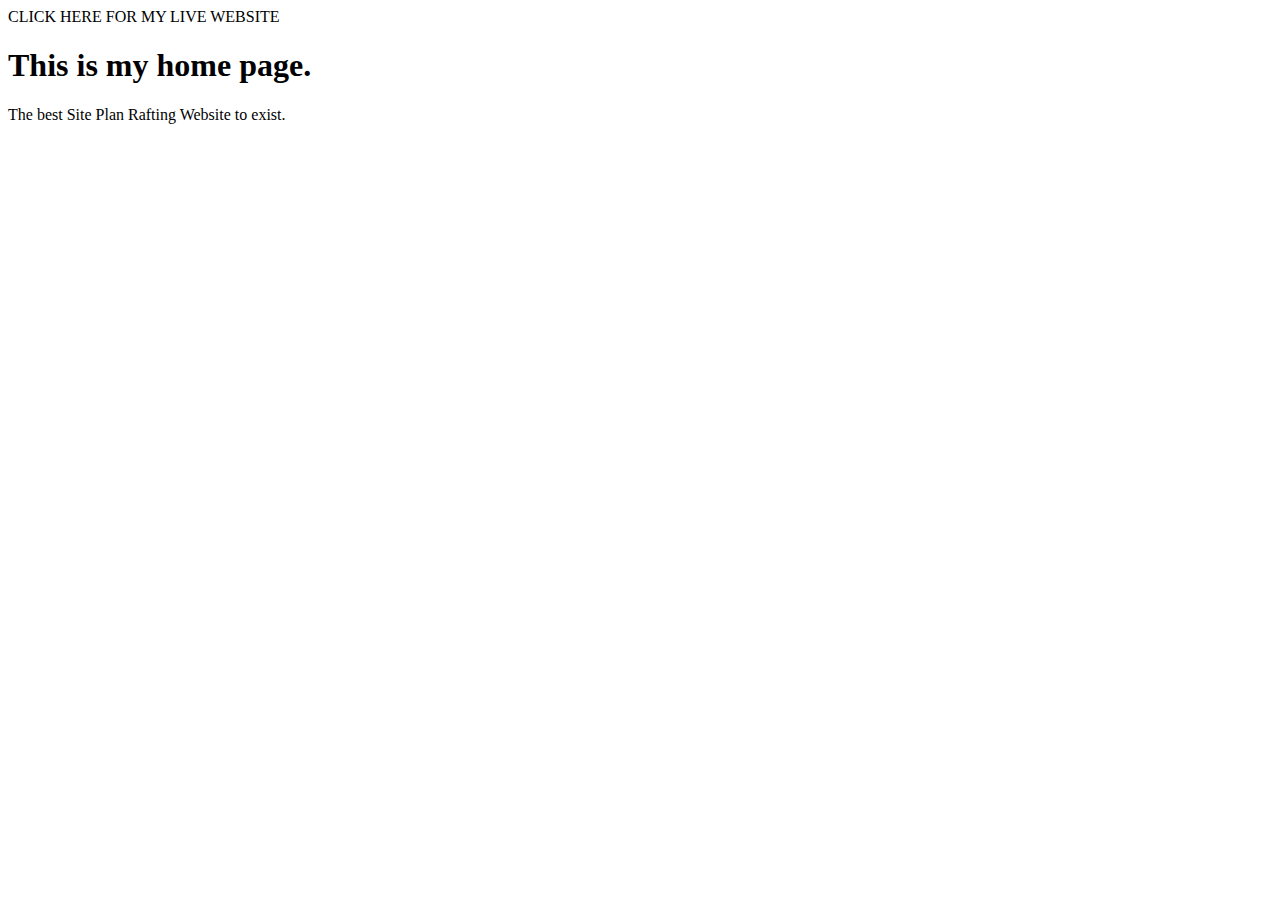
==== index.html @ 4e2d4b25 "Add files via upload" ====
<!DOCTYPE html>
<html lang="en">
<head>
    <meta charset="UTF-8">
    <meta http-equiv="X-UA-Compatible" content="IE=edge">
    <meta name="viewport" content="width=device-width, initial-scale=1.0">
    <title>Document</title>
    <link rel="stylesheet" href="site-plan-rafting.html"> <a>CLICK HERE FOR MY LIVE WEBSITE</a>
</head>
<body>
    <h1>This is my home page.</h1>
    <p>The best Site Plan Rafting Website to exist. </p>
    
</body>

</html>
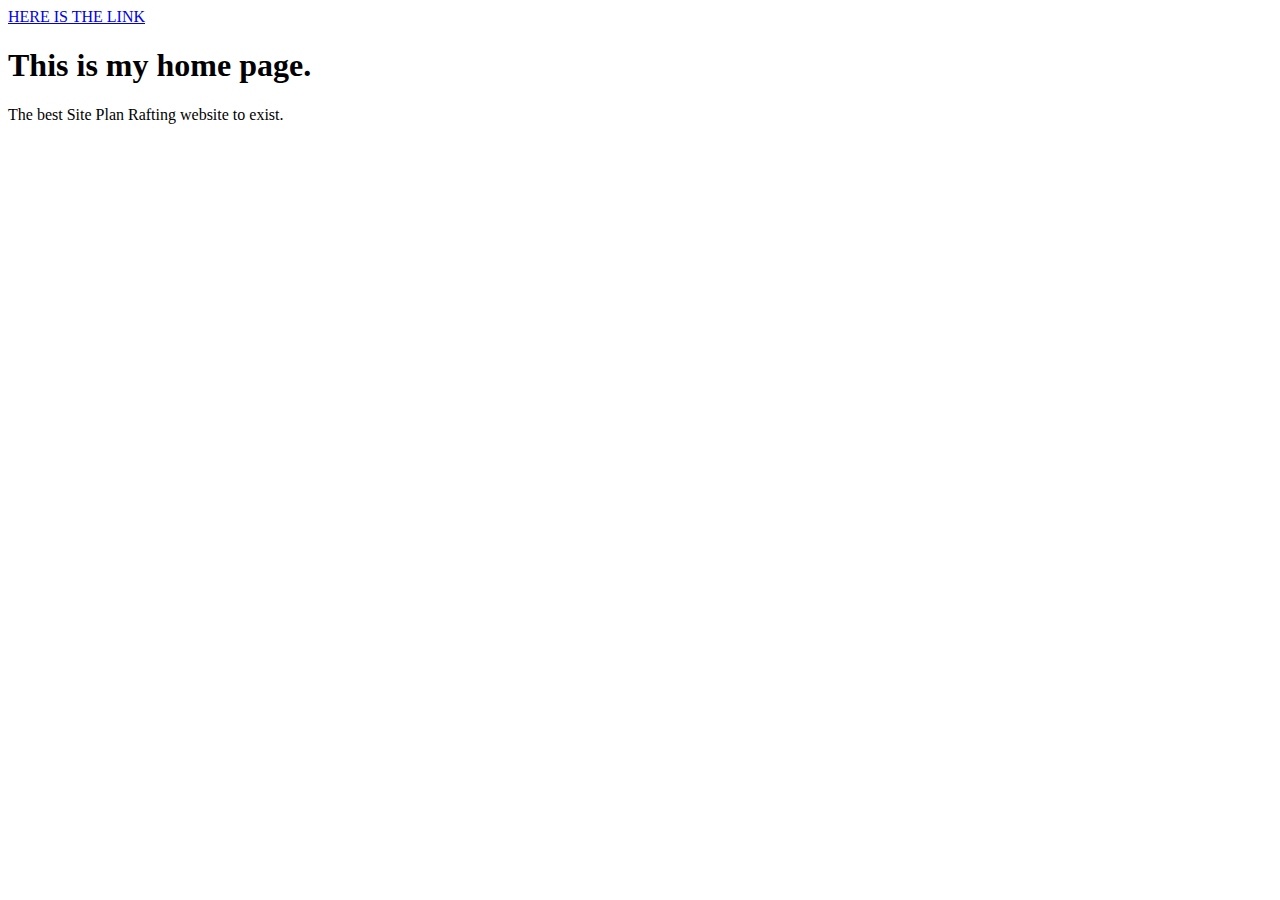
==== commit 862f251c: "Update index.html" ====
--- a/index.html
+++ b/index.html
@@ -5,12 +5,12 @@
     <meta http-equiv="X-UA-Compatible" content="IE=edge">
     <meta name="viewport" content="width=device-width, initial-scale=1.0">
     <title>Document</title>
-    <link rel="stylesheet" href="site-plan-rafting.html"> <a>CLICK HERE FOR MY LIVE WEBSITE</a>
+    <a href="site-plan-rafting.html"> HERE IS THE LINK</a>
 </head>
 <body>
     <h1>This is my home page.</h1>
-    <p>The best Site Plan Rafting Website to exist. </p>
+    <p>The best Site Plan Rafting website to exist. </p>
     
 </body>
 
-</html>+</html>
